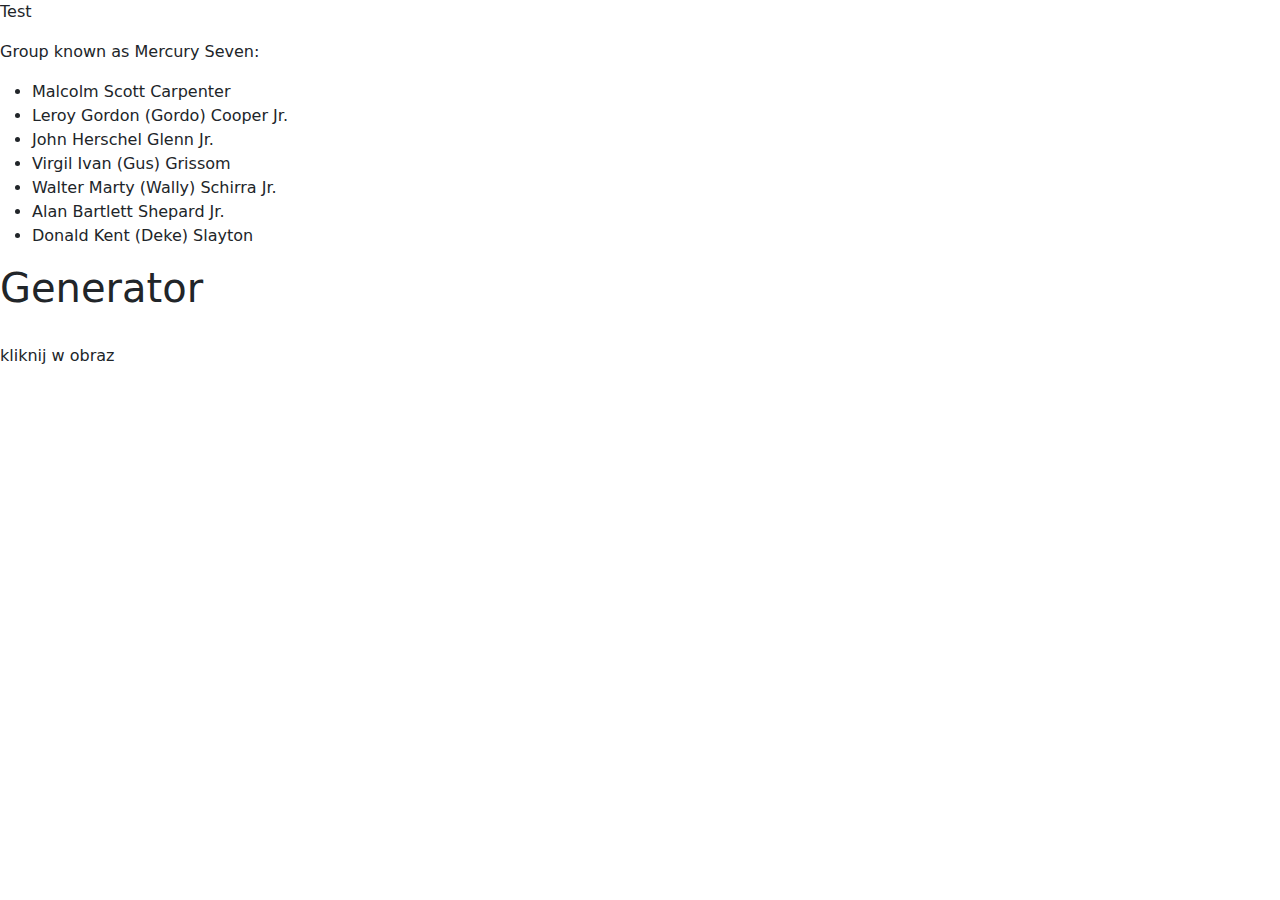
==== index.html @ f0535a88 "Update index.html" ====
<!doctype html>
<html lang="en">

<head>
  <meta charset="utf-8">
  <meta name="viewport" content="width=device-width, initial-scale=1">
  <link href="https://cdn.jsdelivr.net/npm/bootstrap@5.3.0-alpha1/dist/css/bootstrap.min.css" rel="stylesheet">
  <link href="https://getbootstrap.com/docs/5.3/assets/css/docs.css" rel="stylesheet">
  <title>Home</title>
  <script src="https://cdn.jsdelivr.net/npm/bootstrap@5.3.0-alpha1/dist/js/bootstrap.bundle.min.js"></script>
  <link rel="stylesheet" href="style.css">
  <link rel="icon" type="image/x-icon" href="Pino.ico">
</head>

<body>


  <div class="fade-in-text">
    <p>Test</p>
  </div>

  <p>Group known as Mercury Seven:</p>
  <ul>
      <li>Malcolm Scott Carpenter</li>
      <li>Leroy Gordon (Gordo) Cooper Jr.</li>
      <li>John Herschel Glenn Jr.</li>
      <li>Virgil Ivan (Gus) Grissom</li>
      <li>Walter Marty (Wally) Schirra Jr.</li>
      <li>Alan Bartlett Shepard Jr.</li>
      <li>Donald Kent (Deke) Slayton</li>
  </ul>
  

  <h1>Generator</h1>
  <div class="think animacja"></div>
  <div class="button">
  <img src=" spiderman.png" alt="">
  </div>
<p>kliknij w obraz</p>

  <link rel="stylesheet" href="style.css">
  <script src="script.js"></script>
</body>

</html>
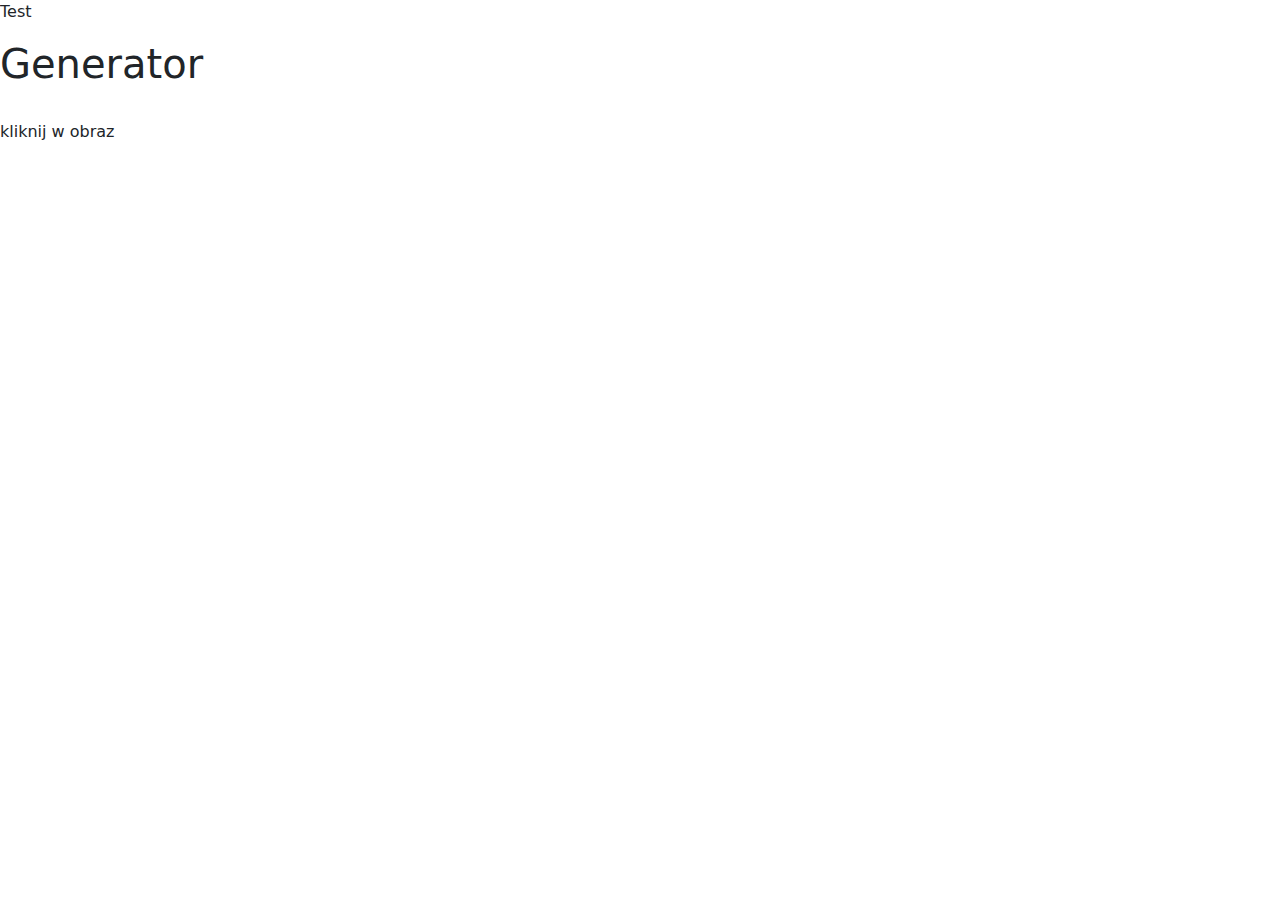
==== commit d6321b89: "Add files via upload" ====
--- a/index.html
+++ b/index.html
@@ -19,16 +19,7 @@
     <p>Test</p>
   </div>
 
-  <p>Group known as Mercury Seven:</p>
-  <ul>
-      <li>Malcolm Scott Carpenter</li>
-      <li>Leroy Gordon (Gordo) Cooper Jr.</li>
-      <li>John Herschel Glenn Jr.</li>
-      <li>Virgil Ivan (Gus) Grissom</li>
-      <li>Walter Marty (Wally) Schirra Jr.</li>
-      <li>Alan Bartlett Shepard Jr.</li>
-      <li>Donald Kent (Deke) Slayton</li>
-  </ul>
+
   
 
   <h1>Generator</h1>
@@ -42,4 +33,4 @@
   <script src="script.js"></script>
 </body>
 
-</html>
+</html>